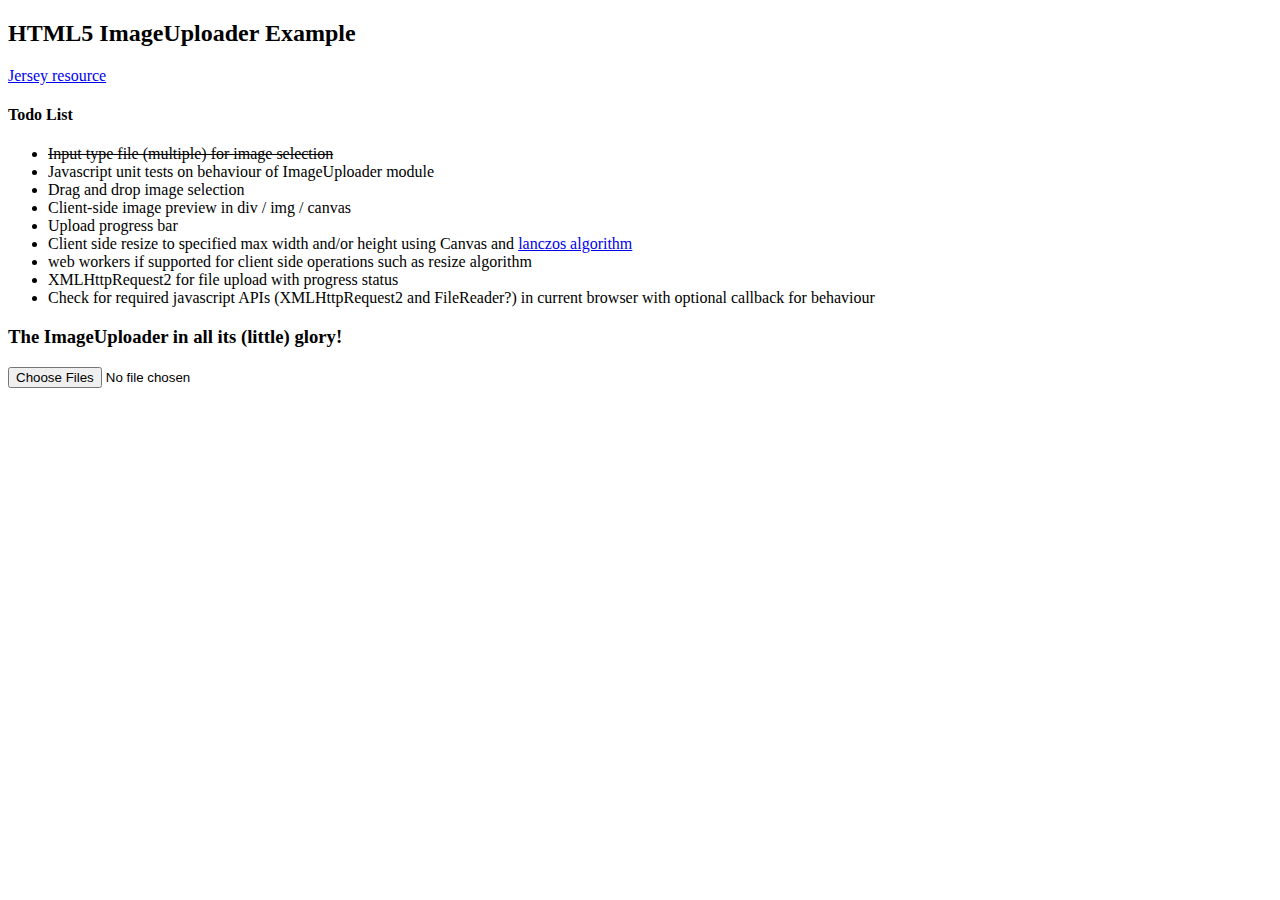
==== src/main/webapp/index.html @ 57c634a4 "Added initial resizing using lanczos algorithm" ====
<!DOCTYPE html>
<html lang="en">
<head>
<meta charset="utf-8">
<title>HTML5 ImageUploader Example</title>
<meta name="description" content="Example of a pure HTML5 Image client resize and upload tool">
<meta name="author" content="Ross Turner">

<!-- CSS -->
<link rel="stylesheet" href="http://twitter.github.com/bootstrap/1.4.0/bootstrap.min.css">

<!-- Javascript -->
<script type="text/javascript" src="js/thumbnailer.js"></script>
<script type="text/javascript" src="js/ImageUploader.js"></script>

<body>
	<h2>HTML5 ImageUploader Example</h2>
	<p>
		<a href="api/myresource">Jersey resource</a>
	</p>
	
	<h4>Todo List</h4>
	<ul>
		<li><s>Input type file (multiple) for image selection</s></li>
		<li>Javascript unit tests on behaviour of ImageUploader module</li>
		<li>Drag and drop image selection</li>
		<li>Client-side image preview in div / img / canvas</li>
		<li>Upload progress bar</li>
		<li>Client side resize to specified max width and/or height using Canvas and <a href="http://stackoverflow.com/questions/2303690/resizing-an-image-in-an-html5-canvas">lanczos algorithm</a></li>
		<li>web workers if supported for client side operations such as resize algorithm</li> 
		<li>XMLHttpRequest2 for file upload with progress status</li>
		<li>Check for required javascript APIs (XMLHttpRequest2 and FileReader?) in current browser with optional callback for behaviour</li>
	</ul>
	
	<h3>The ImageUploader in all its (little) glory!</h3>
	
	<input id="fileInputElement" type="file" multiple />
	
	<script type="text/javascript">
		var inputElement = document.getElementById('fileInputElement');
		ImageUploader.init(inputElement);
	</script>
</body>
</html>
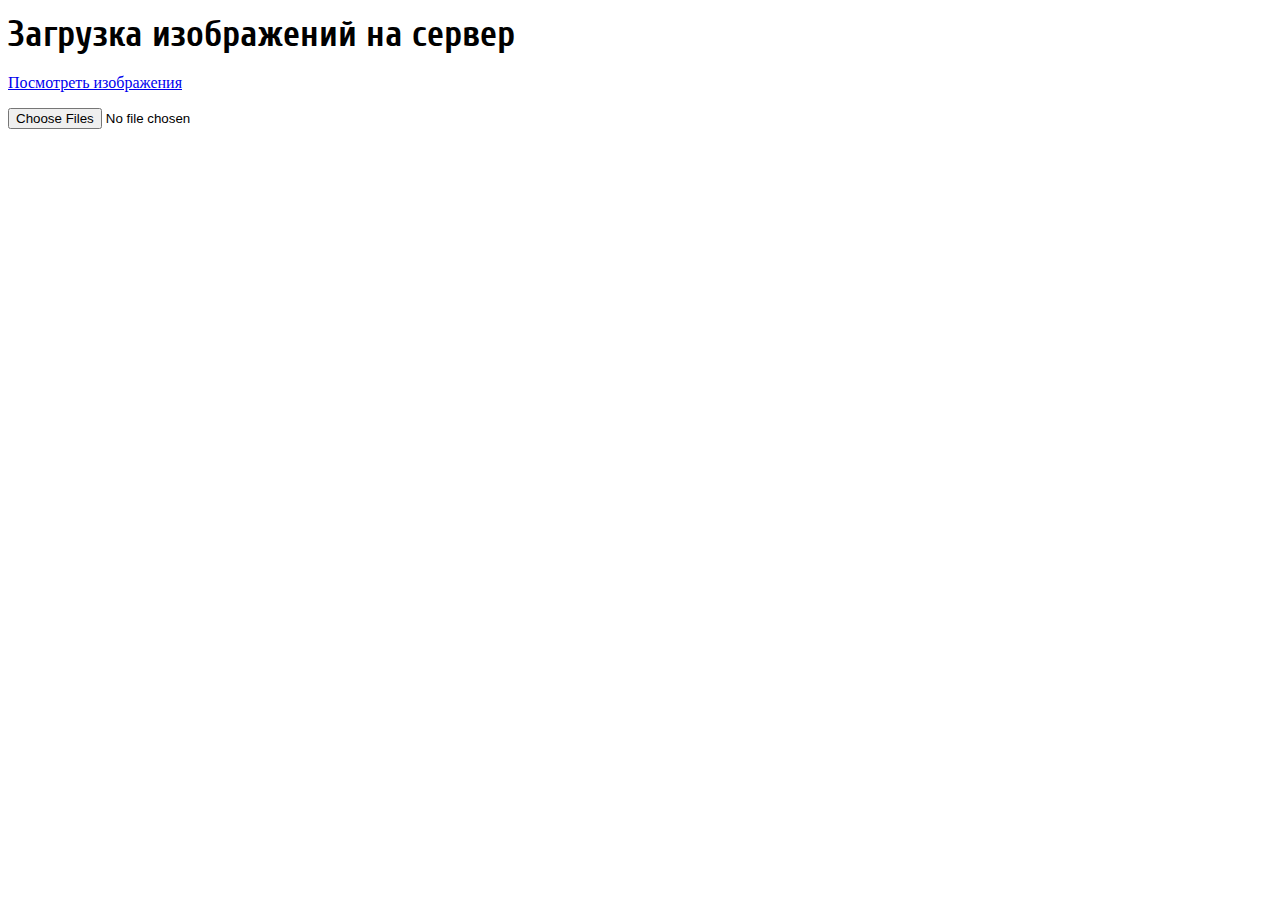
==== commit e974a2f7: "настроена передача данных на сервер" ====
--- a/src/main/webapp/index.html
+++ b/src/main/webapp/index.html
@@ -1,44 +1,73 @@
-<!DOCTYPE html>
-<html lang="en">
-<head>
-<meta charset="utf-8">
-<title>HTML5 ImageUploader Example</title>
-<meta name="description" content="Example of a pure HTML5 Image client resize and upload tool">
-<meta name="author" content="Ross Turner">
-
-<!-- CSS -->
-<link rel="stylesheet" href="http://twitter.github.com/bootstrap/1.4.0/bootstrap.min.css">
-
-<!-- Javascript -->
-<script type="text/javascript" src="js/thumbnailer.js"></script>
-<script type="text/javascript" src="js/ImageUploader.js"></script>
-
-<body>
-	<h2>HTML5 ImageUploader Example</h2>
-	<p>
-		<a href="api/myresource">Jersey resource</a>
-	</p>
-	
-	<h4>Todo List</h4>
-	<ul>
-		<li><s>Input type file (multiple) for image selection</s></li>
-		<li>Javascript unit tests on behaviour of ImageUploader module</li>
-		<li>Drag and drop image selection</li>
-		<li>Client-side image preview in div / img / canvas</li>
-		<li>Upload progress bar</li>
-		<li>Client side resize to specified max width and/or height using Canvas and <a href="http://stackoverflow.com/questions/2303690/resizing-an-image-in-an-html5-canvas">lanczos algorithm</a></li>
-		<li>web workers if supported for client side operations such as resize algorithm</li> 
-		<li>XMLHttpRequest2 for file upload with progress status</li>
-		<li>Check for required javascript APIs (XMLHttpRequest2 and FileReader?) in current browser with optional callback for behaviour</li>
-	</ul>
-	
-	<h3>The ImageUploader in all its (little) glory!</h3>
-	
-	<input id="fileInputElement" type="file" multiple />
-	
-	<script type="text/javascript">
-		var inputElement = document.getElementById('fileInputElement');
-		ImageUploader.init(inputElement);
-	</script>
-</body>
-</html>
+<!DOCTYPE html>
+<html lang="en">
+<head>
+<meta charset="utf-8">
+<title>Загрузка изображений на сервер</title>
+<meta name="description"
+	content="Example of a pure HTML5 Image client resize and upload tool">
+<meta name="author" content="Ross Turner">
+<meta http-equiv="X-UA-Compatible" content="IE=Edge,chrome=IE9">
+
+<!-- CSS -->
+<link rel="stylesheet" href="css/bootstrap.min.css">
+<link type="text/css" href="demo-only/css/start/jquery-ui-1.8.17.custom.css" rel="stylesheet" />
+<link rel="stylesheet" href="css/style.css">
+
+<!-- Javascript -->
+<script type="text/javascript" src="demo-only/js/CFInstall.min.js"></script>
+<script type="text/javascript" src="js/ImageUploader.js"></script>
+<script type="text/javascript" src="demo-only/js/jquery-1.7.1.min.js"></script>
+<script type="text/javascript" src="demo-only/js/jquery-ui-1.8.17.custom.min.js"></script>
+</head>
+<body>
+	<script type="text/javascript">
+		// Chrome Frame for IE <= 9
+		if ($.browser.msie && $.browser.version < 10.0 ) {
+		    $(document).ready(function () {
+		        CFInstall.check({
+		            mode: "overlay"
+		        });
+			    $('#chromeFrameCloseButton').hide();
+		    });
+		}
+	</script>
+	<div class="container">
+    <h2 class="container__header">Загрузка изображений на сервер</h2>
+    <p>
+      <a href="api/image" target="_blank">Посмотреть изображения</a>
+    </p>
+
+    <input id="fileInputElement" type="file" multiple />
+
+    <div id="progress"></div>
+    <div id="fileProgress"></div>
+    <div id="progressbar"></div>
+    <div id="img">
+    </div>  
+  </div>
+	<script type="text/javascript">
+	
+		var uploader = new ImageUploader({
+            inputElement : document.getElementById('fileInputElement'),
+            uploadUrl : 'api/image/response.php',
+            onProgress : function(event) {
+                $('#progress').text('Completed '+event.done+' files of '+event.total+' total.');
+                $('#progressbar').progressbar({ value: (event.done / event.total) * 100 })
+            },
+            onFileComplete : function(event, file) {
+            	$('#fileProgress').append('Finished file '+file.fileName+' with response from server '+event.target.status+'<br />');    
+            },
+            onComplete : function(event) {
+                $('#progress').text('Completed all '+event.done+' files!');
+                $('#progressbar').progressbar({ value: (event.done / event.total) * 100 })
+            },
+            maxWidth: 800,
+            quality: 0.80, 
+            //timeout: 5000,
+            debug : false,
+            length: 0
+        });
+    </script>
+  
+</body>
+</html>
--- a/src/main/webapp/css/style.css
+++ b/src/main/webapp/css/style.css
@@ -0,0 +1,45 @@
+@font-face {
+  font-family: "Cuprum-Regular";
+  src: url("../fonts/Cuprum-Bold.ttf");
+  font-weight: 400;
+  font-style: normal;
+}
+
+@font-face {
+  font-family: "Cuprum-Bold";
+  src: url("../fonts/Cuprum-Bold.ttf");
+  font-weight: 800;
+  font-style: normal;
+}
+
+.container{
+  
+  margin: 0 auto;
+  
+}
+
+.container__header{
+  
+  font: 800 37px/1.3 "Cuprum-Bold";
+  margin: 10px 0;
+  
+}
+
+.container__preview{
+  
+  text-align: center;
+  display: inline-block;
+  vertical-align: top;
+  width: 450px;
+  
+}
+
+.container__preview img{
+  
+  width: 350px;
+
+  margin:15px;
+  box-shadow: 0 0 3px 2px #929292;
+  
+  
+}